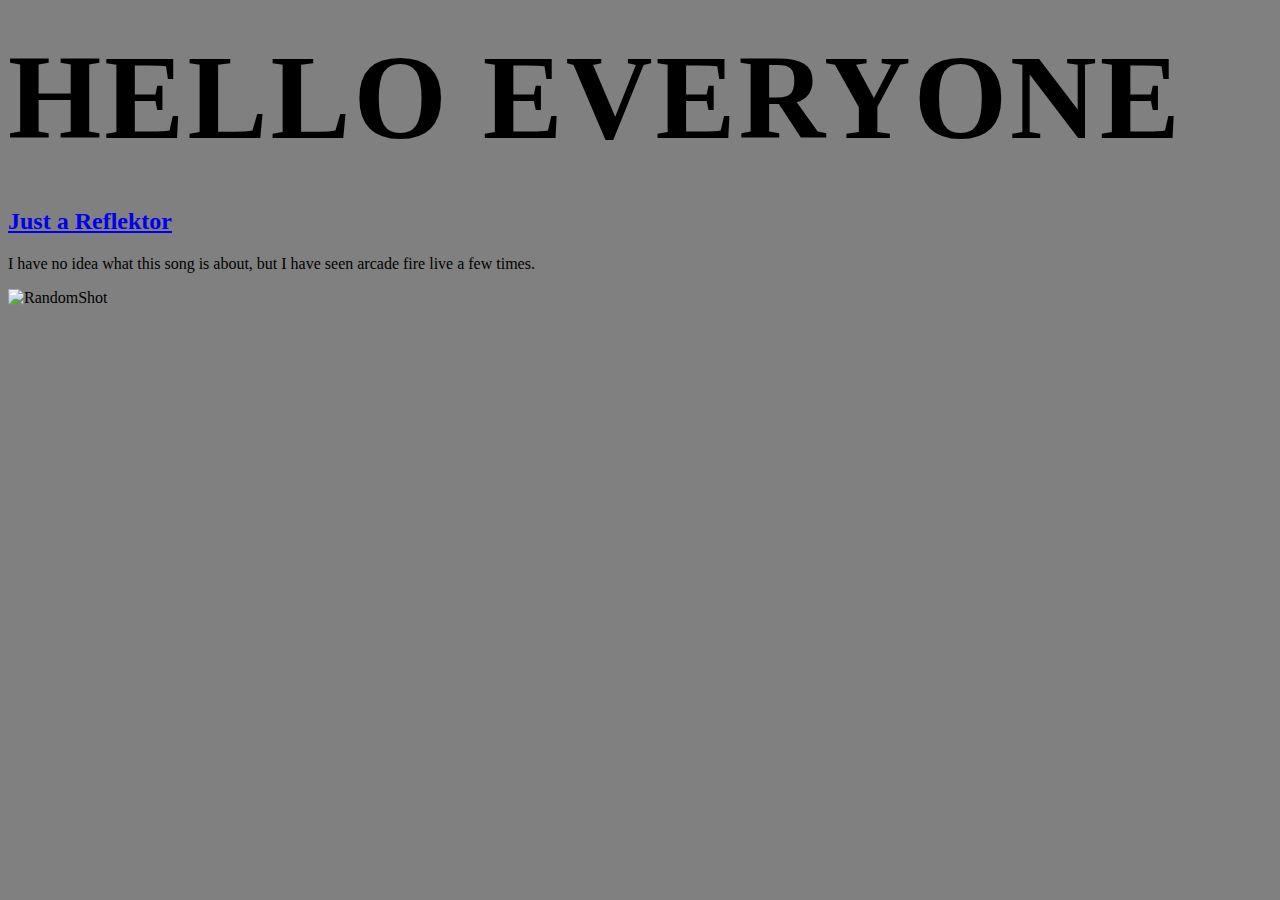
==== index.html @ 5bea0801 "First Day In Class" ====
<!doctype html>
<html>
  <head>
    <title>
      Michael's design for the WWW
    </title>
    <link href="http://cdnjs.cloudflare.com/ajax/libs/normalize/3.0.3/normalize.css" rel="stylesheet">
    <link href="styles/site.css" rel="stylesheet">
  </head>

  <body>
      <h1>Hello Everyone</h1>

      <h2><a href="http://www.justareflektor.com/">Just a Reflektor</a></h2>
      <p> I have no idea what this song is about, but I have seen arcade fire live a few times.</p>
      <img src="images/Screenshot.png" alt="RandomShot" />
  </body>
</html>
---- styles/site.css ----
body {
  background: gray;
}

h1 {
  margin: 0;
  font-family: georgia;
  font-style: itallic;
  font-size: 120px;
  line-height: 1.5;
  letter-spacing: .025em;
  text-transform: uppercase;
  color: #000000;
}
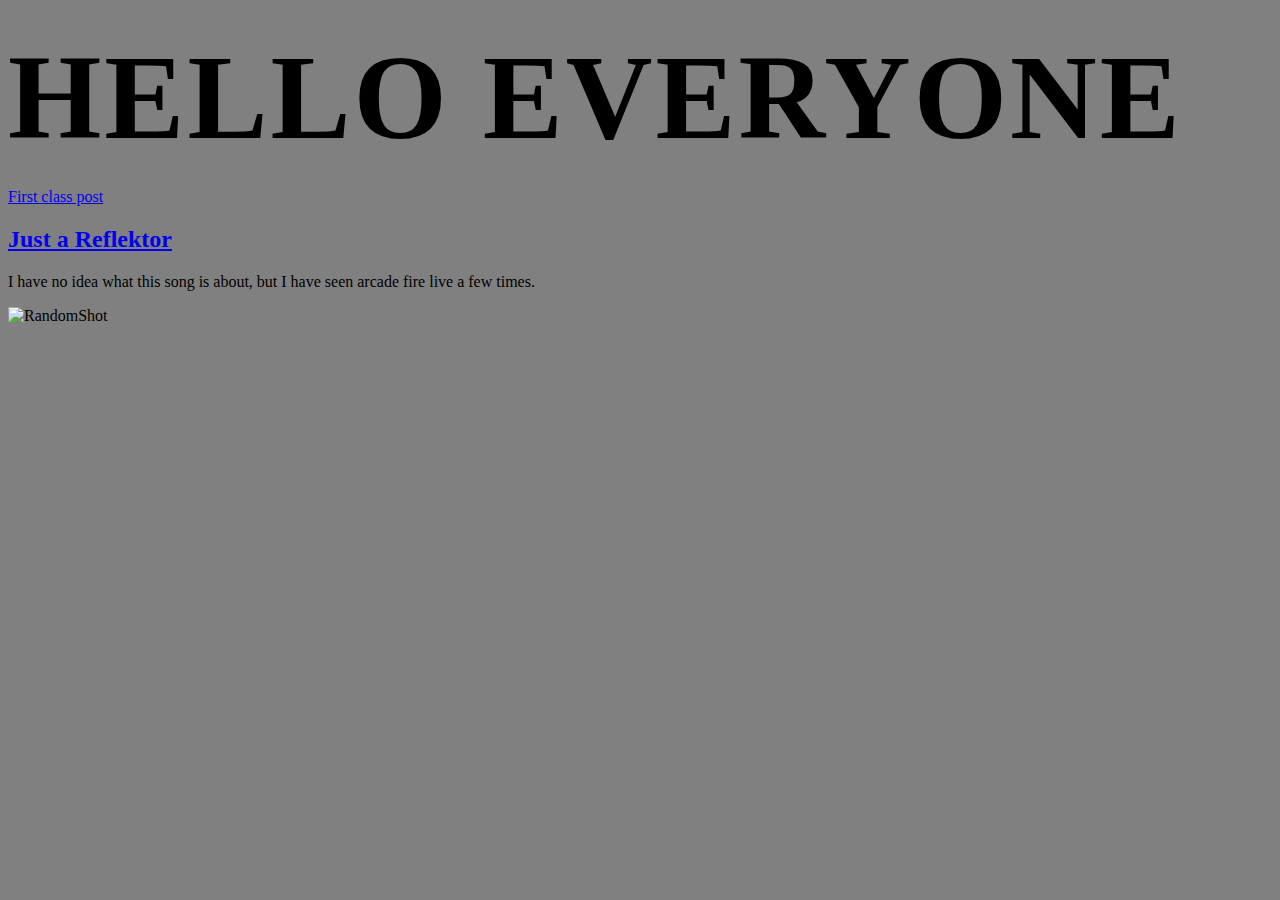
==== commit 2eb12cf2: "added link to class post" ====
--- a/index.html
+++ b/index.html
@@ -10,7 +10,7 @@
 
   <body>
       <h1>Hello Everyone</h1>
-
+      <a href="cool_site/homework_1.html"> First class post</a>
       <h2><a href="http://www.justareflektor.com/">Just a Reflektor</a></h2>
       <p> I have no idea what this song is about, but I have seen arcade fire live a few times.</p>
       <img src="images/Screenshot.png" alt="RandomShot" />
